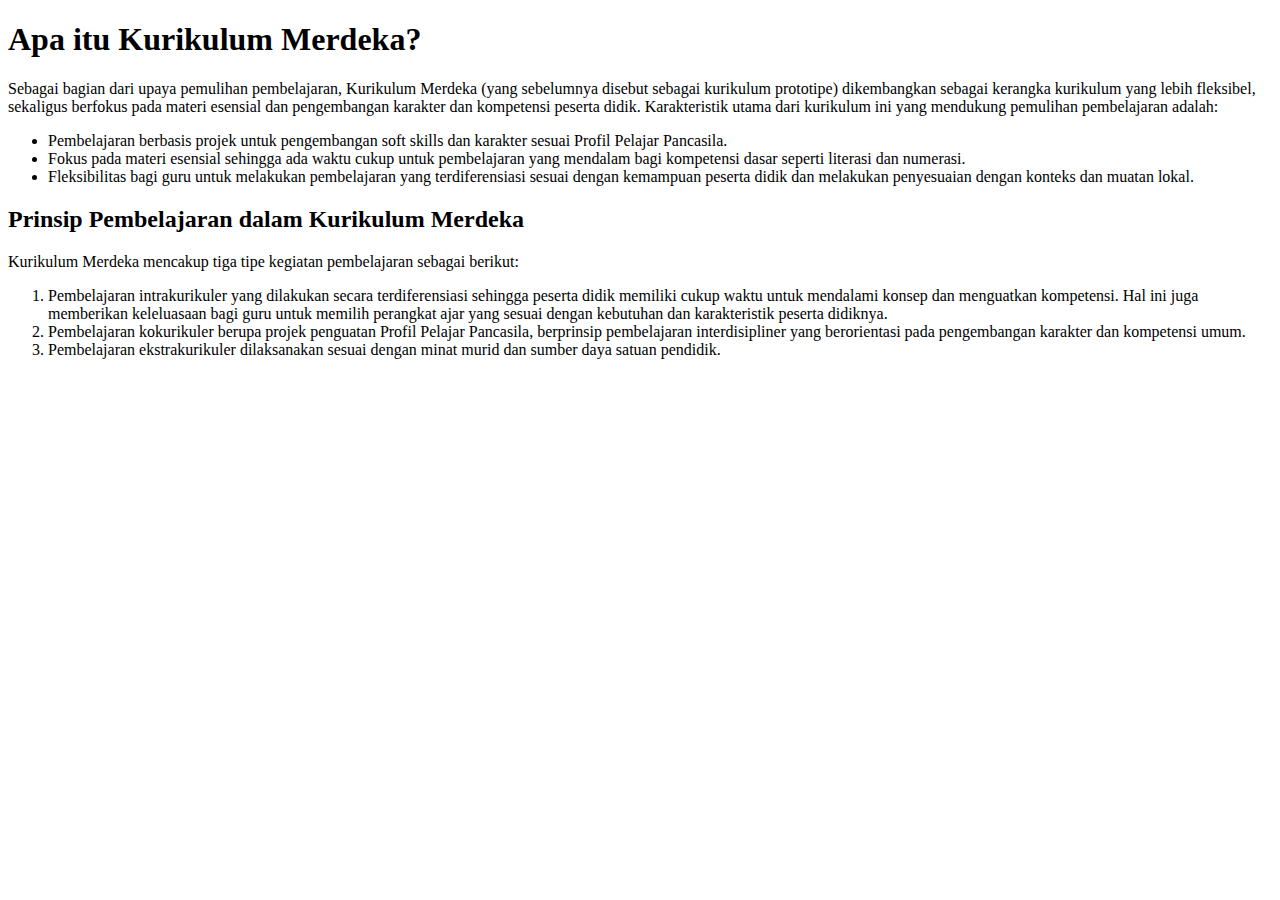
==== tentang.html @ 59ff9fdf "Create tentang.html" ====
<!DOCTYPE html>
<html>
<head>
	<title>Apa itu Kurikulum Merdeka?</title>
</head>
<body>
	<h1>Apa itu Kurikulum Merdeka?</h1>
	<p>Sebagai bagian dari upaya pemulihan pembelajaran, Kurikulum Merdeka (yang sebelumnya disebut sebagai kurikulum prototipe) dikembangkan sebagai kerangka kurikulum yang lebih fleksibel, sekaligus berfokus pada materi esensial dan pengembangan karakter dan kompetensi peserta didik. Karakteristik utama dari kurikulum ini yang mendukung pemulihan pembelajaran adalah:</p>
	<ul>
		<li>Pembelajaran berbasis projek untuk pengembangan soft skills dan karakter sesuai Profil Pelajar Pancasila.</li>
		<li>Fokus pada materi esensial sehingga ada waktu cukup untuk pembelajaran yang mendalam bagi kompetensi dasar seperti literasi dan numerasi.</li>
		<li>Fleksibilitas bagi guru untuk melakukan pembelajaran yang terdiferensiasi sesuai dengan kemampuan peserta didik dan melakukan penyesuaian dengan konteks dan muatan lokal.</li>
	</ul>
	<h2>Prinsip Pembelajaran dalam Kurikulum Merdeka</h2>
	<p>Kurikulum Merdeka mencakup tiga tipe kegiatan pembelajaran sebagai berikut:</p>
	<ol>
		<li>Pembelajaran intrakurikuler yang dilakukan secara terdiferensiasi sehingga peserta didik memiliki cukup waktu untuk mendalami konsep dan menguatkan kompetensi. Hal ini juga memberikan keleluasaan bagi guru untuk memilih perangkat ajar yang sesuai dengan kebutuhan dan karakteristik peserta didiknya.</li>
		<li>Pembelajaran kokurikuler berupa projek penguatan Profil Pelajar Pancasila, berprinsip pembelajaran interdisipliner yang berorientasi pada pengembangan karakter dan kompetensi umum.</li>
		<li>Pembelajaran ekstrakurikuler dilaksanakan sesuai dengan minat murid dan sumber daya satuan pendidik.</li>
	</ol>
</body>
</html>
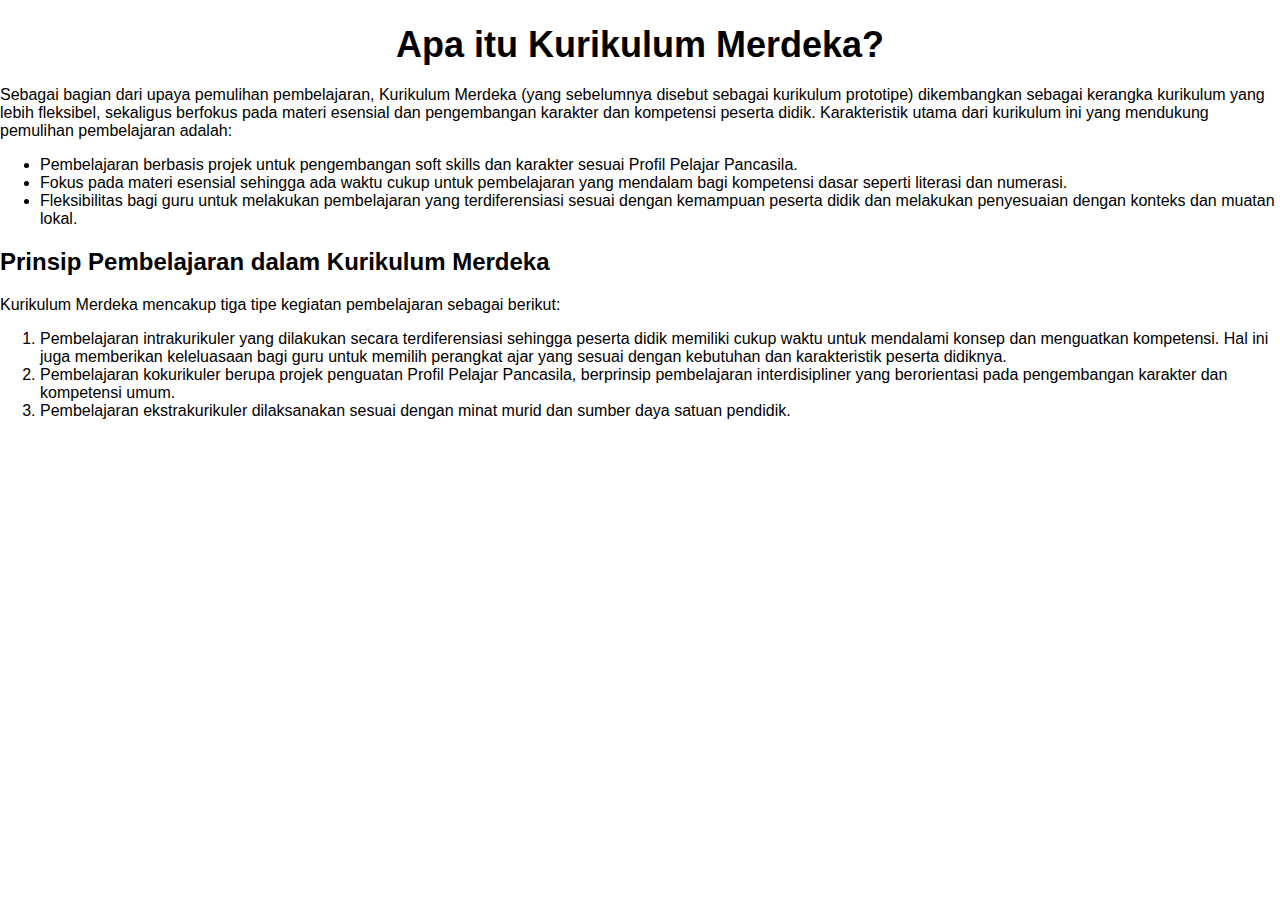
==== commit 47111907: "Update tentang.html" ====
--- a/tentang.html
+++ b/tentang.html
@@ -2,6 +2,60 @@
 <html>
 <head>
 	<title>Apa itu Kurikulum Merdeka?</title>
+	<meta charset="UTF-8">
+    <meta name="viewport" content="width=device-width, initial-scale=1.0">
+    <title>Apa itu Kurikulum Merdeka?</title>
+    <style>
+      /* Style for desktop */
+      body {
+        font-family: Arial, sans-serif;
+        margin: 0;
+        padding: 0;
+      }
+      .container {
+        max-width: 960px;
+        margin: 0 auto;
+        padding: 20px;
+      }
+      h1 {
+        font-size: 36px;
+        text-align: center;
+        margin-bottom: 20px;
+      }
+      .content {
+        font-size: 18px;
+        line-height: 1.5;
+        margin-bottom: 20px;
+      }
+      .principles {
+        margin-bottom: 20px;
+      }
+      .principles h2 {
+        font-size: 24px;
+        margin-bottom: 10px;
+      }
+      .principles ul {
+        margin: 0;
+        padding: 0;
+        list-style-type: none;
+      }
+      .principles li {
+        margin-bottom: 10px;
+      }
+	      /* Style for mobile */
+  @media only screen and (max-width: 767px) {
+    h1 {
+      font-size: 24px;
+    }
+    .content {
+      font-size: 16px;
+    }
+    .principles h2 {
+      font-size: 20px;
+    }
+  }
+</style>
+
 </head>
 <body>
 	<h1>Apa itu Kurikulum Merdeka?</h1>
